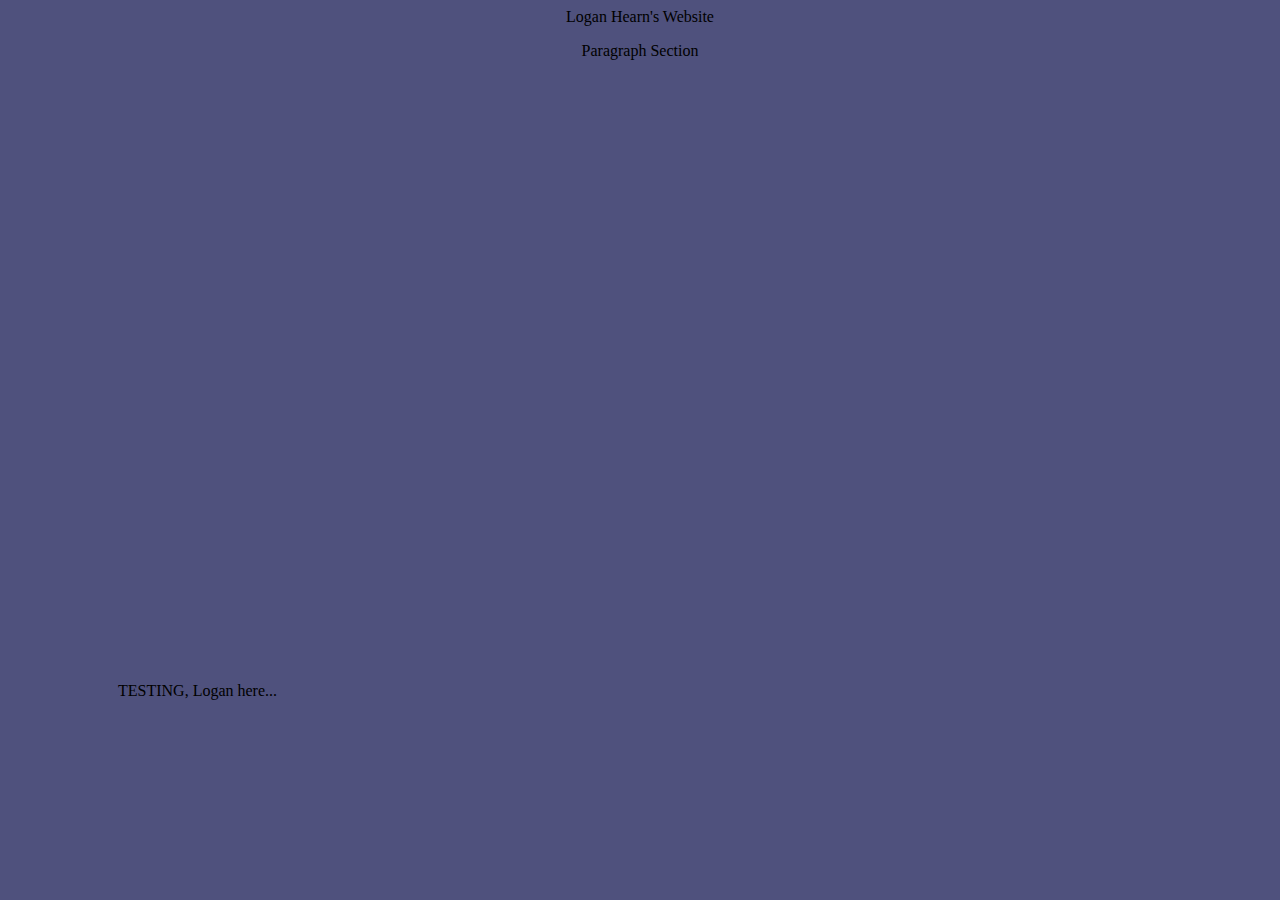
==== index.html @ 0ad196bf "added scratch projects" ====
<html>
  
<head>
  <link rel="stylesheet" href="style.css">
  <link rel="icon" href="https://rust.fandom.com/wiki/Assault_Rifle">
	<title> LoKoHearn </title>
</head>




<body>
	 <center>
    <h7> Logan Hearn's Website </h7>
    <p> Paragraph Section </p>
  
  <hi> TESTING, Logan here... <hi>
	  
	   <iframe width="392" height="620" style="border: 0px;" src="https://studio.code.org/projects/applab/c56H-U6SNp8DEK91eHtrI1OJkw8-M_R3NTP7t6Wuiis/embed">
  </iframe>
        
      <iframe src="https://scratch.mit.edu/projects/564806753/embed" allowtransparency="true" width="485" height="402" frameborder="0" scrolling="no" allowfullscreen>
      </iframe>
    

	  </body>
</html>
---- style.css ----
body {
background-color: #4F517D;
}
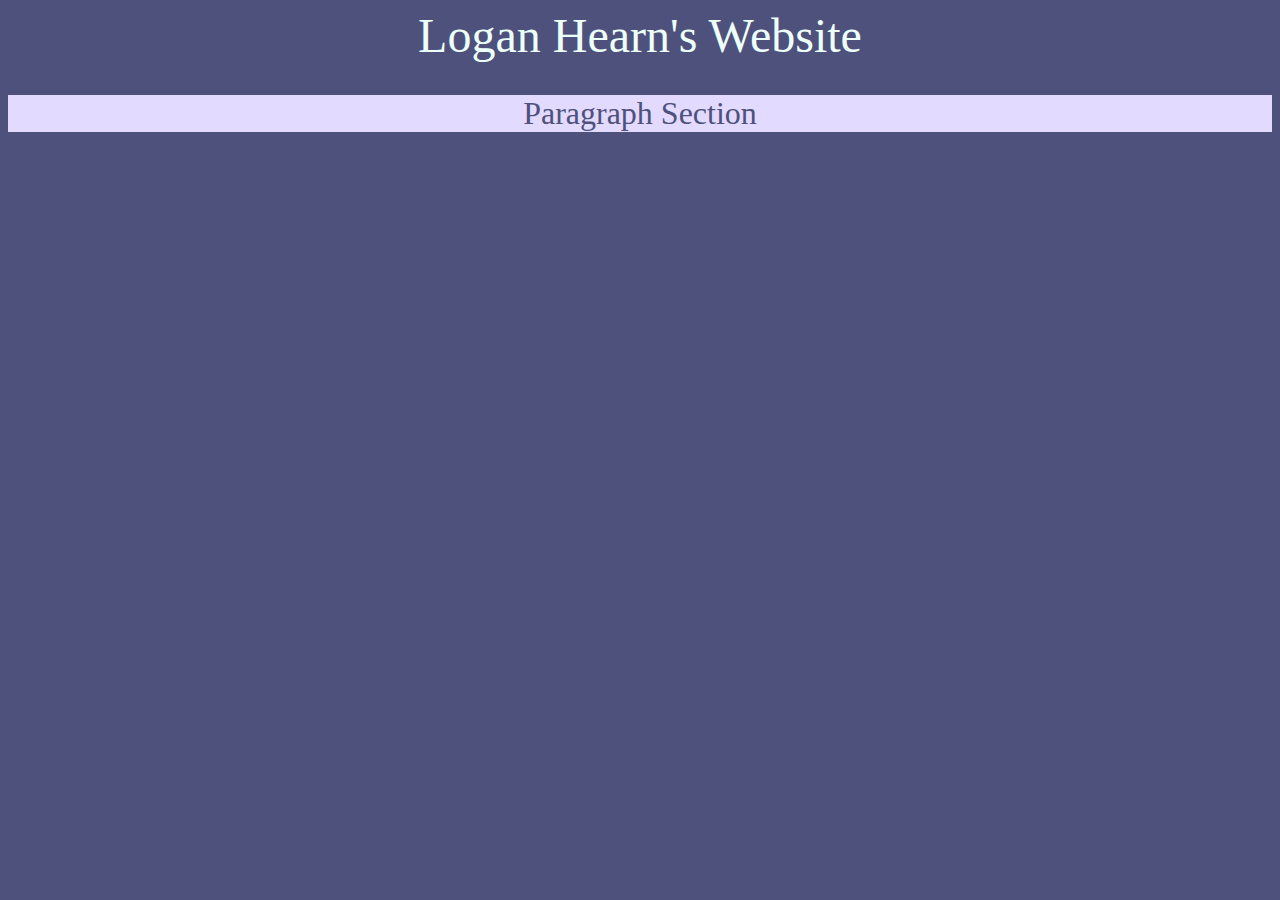
==== commit 4e6dd861: "adds title" ====
--- a/index.html
+++ b/index.html
@@ -13,8 +13,6 @@
 	 <center>
     <h7> Logan Hearn's Website </h7>
     <p> Paragraph Section </p>
-  
-  <hi> TESTING, Logan here... <hi>
 	  
 	   <iframe width="392" height="620" style="border: 0px;" src="https://studio.code.org/projects/applab/c56H-U6SNp8DEK91eHtrI1OJkw8-M_R3NTP7t6Wuiis/embed">
   </iframe>
@@ -22,6 +20,6 @@
       <iframe src="https://scratch.mit.edu/projects/564806753/embed" allowtransparency="true" width="485" height="402" frameborder="0" scrolling="no" allowfullscreen>
       </iframe>
     
-
+	</center>
 	  </body>
 </html>
--- a/style.css
+++ b/style.css
@@ -1,3 +1,14 @@
 body {
 background-color: #4F517D;
 }
+
+h7 {
+  color: #ECFFF8;
+  background-color: #4F517D;
+  font-size: 300%;
+}
+p {
+  color: #4F517D;
+  background-color: #E3DAFF;
+  font-size: 200%;
+}
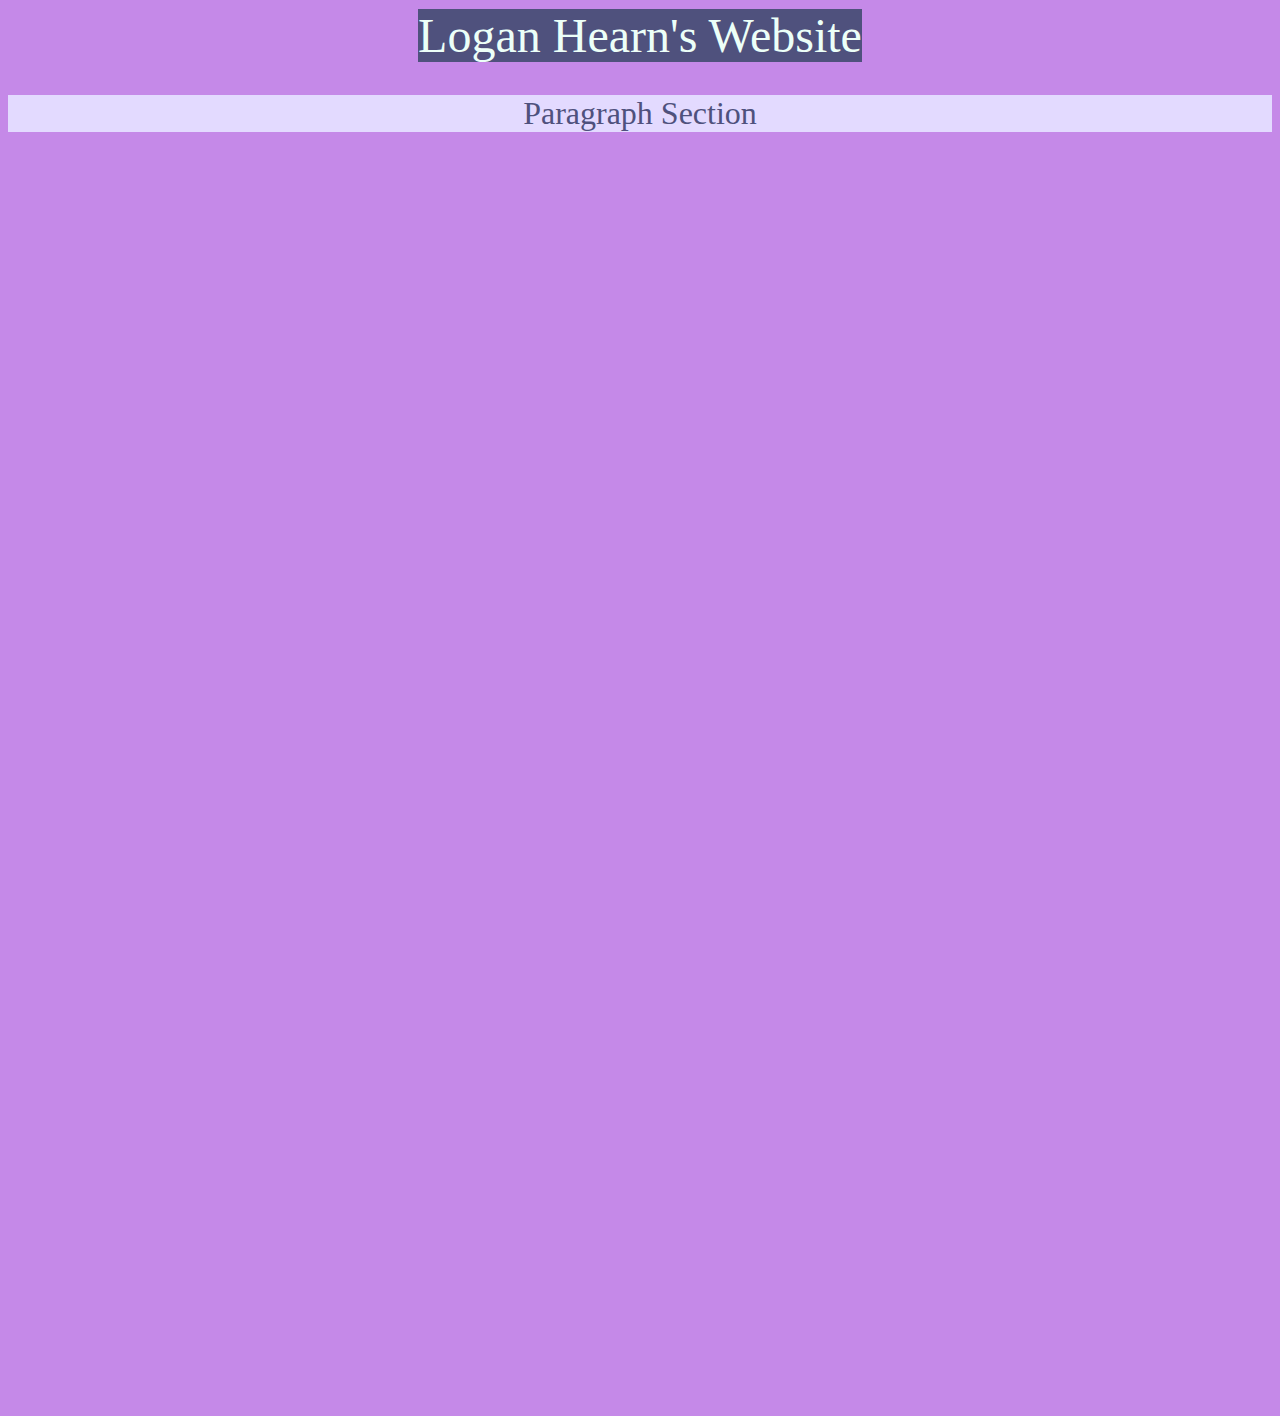
==== commit 2c847468: "Update index.html" ====
--- a/index.html
+++ b/index.html
@@ -14,11 +14,15 @@
     <h7> Logan Hearn's Website </h7>
     <p> Paragraph Section </p>
 	  
-	   <iframe width="392" height="620" style="border: 0px;" src="https://studio.code.org/projects/applab/c56H-U6SNp8DEK91eHtrI1OJkw8-M_R3NTP7t6Wuiis/embed">
-  </iframe>
+	<iframe width="392" height="620" style="border: 0px;" src="https://studio.code.org/projects/applab/c56H-U6SNp8DEK91eHtrI1OJkw8-M_R3NTP7t6Wuiis/embed">
+ 	</iframe>
         
       <iframe src="https://scratch.mit.edu/projects/564806753/embed" allowtransparency="true" width="485" height="402" frameborder="0" scrolling="no" allowfullscreen>
       </iframe>
+		 
+<iframe width="392" height="620" style="border: 0px;" src="https://studio.code.org/projects/applab/POsmU4Ke4TA8QcxMhhaFCed0ZIApmDoA8Smk_D8kvkH/embed?nosource">
+		 </iframe>
+		 
     
 	</center>
 	  </body>
--- a/style.css
+++ b/style.css
@@ -1,5 +1,5 @@
 body {
-background-color: #4F517D;
+background-color: #C589E8;
 }
 
 h7 {
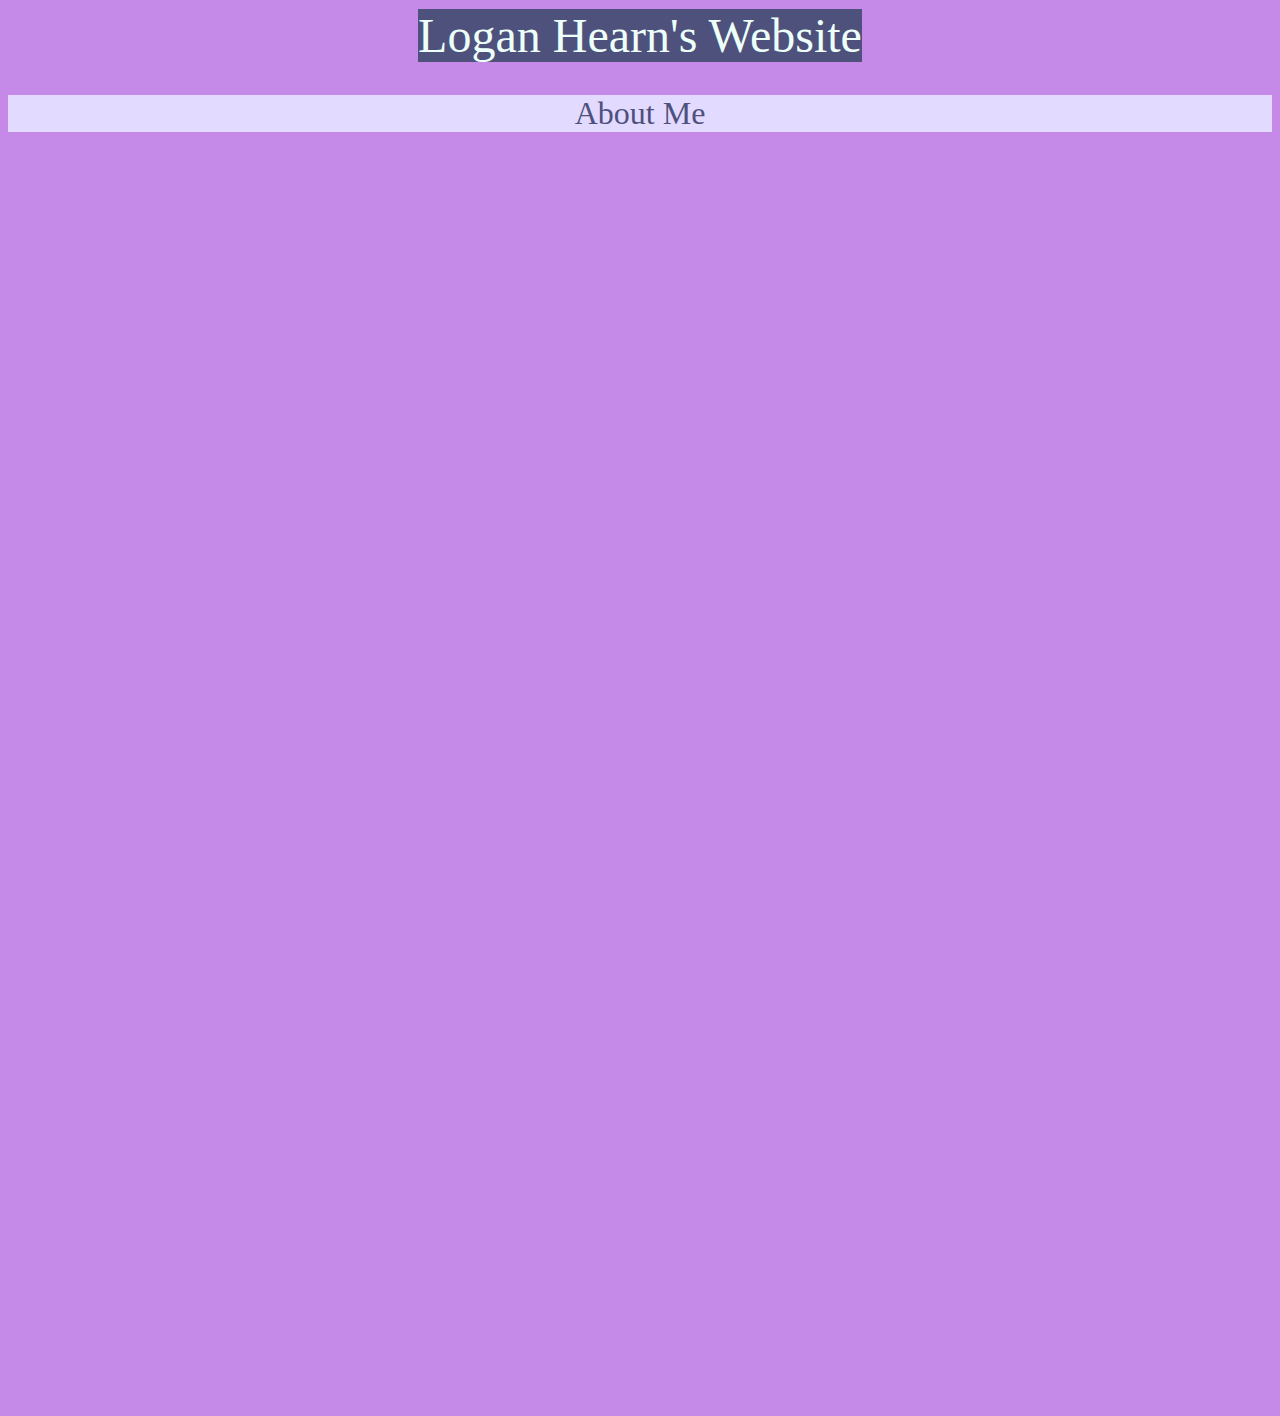
==== commit b33be7c1: "Update index.html" ====
--- a/index.html
+++ b/index.html
@@ -12,7 +12,7 @@
 <body>
 	 <center>
     <h7> Logan Hearn's Website </h7>
-    <p> Paragraph Section </p>
+    <p> About Me </p>
 	  
 	<iframe width="392" height="620" style="border: 0px;" src="https://studio.code.org/projects/applab/c56H-U6SNp8DEK91eHtrI1OJkw8-M_R3NTP7t6Wuiis/embed">
  	</iframe>
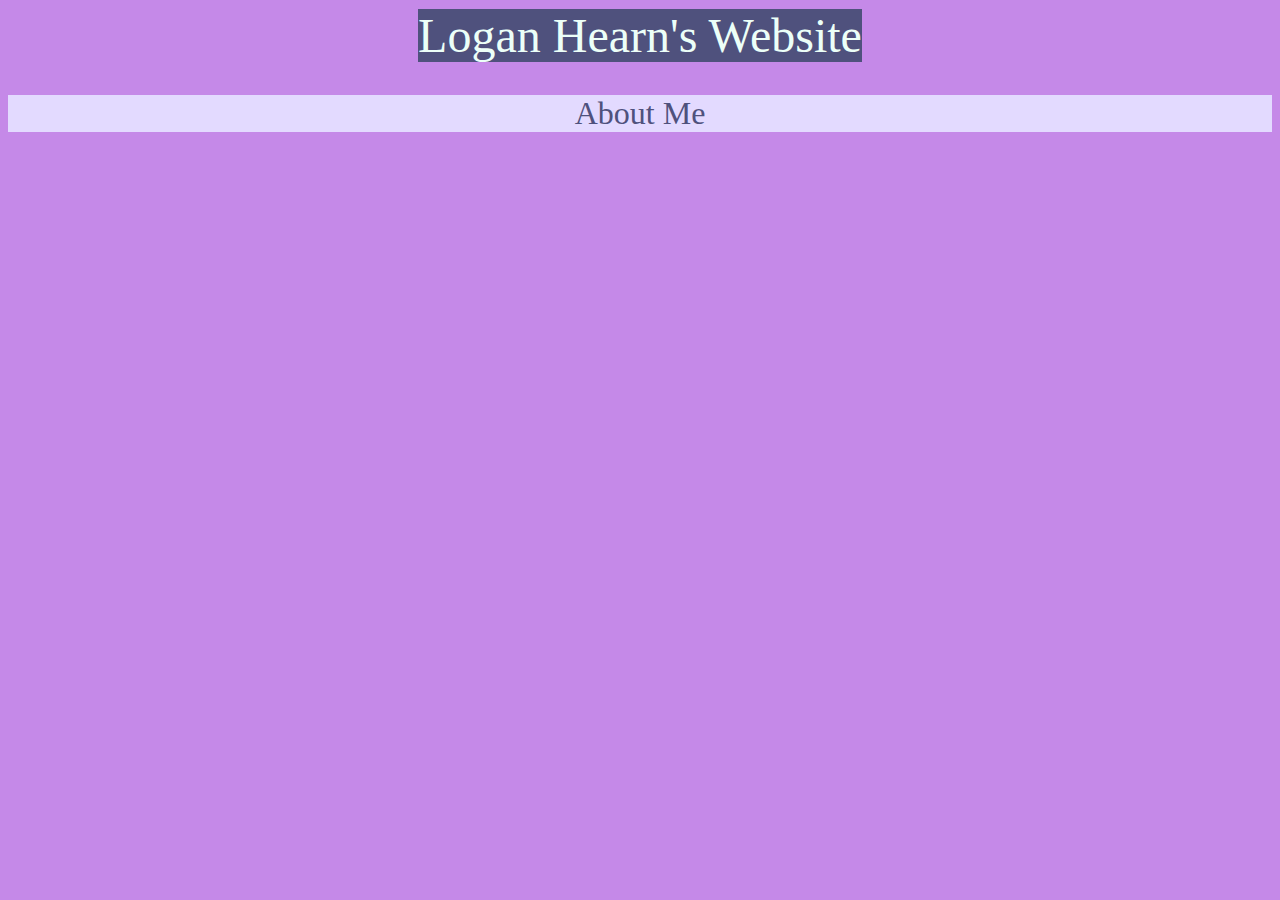
==== commit 68e4a0ce: "Update index.html" ====
--- a/index.html
+++ b/index.html
@@ -17,8 +17,7 @@
 	<iframe width="392" height="620" style="border: 0px;" src="https://studio.code.org/projects/applab/c56H-U6SNp8DEK91eHtrI1OJkw8-M_R3NTP7t6Wuiis/embed">
  	</iframe>
         
-      <iframe src="https://scratch.mit.edu/projects/564806753/embed" allowtransparency="true" width="485" height="402" frameborder="0" scrolling="no" allowfullscreen>
-      </iframe>
+      <iframe width="392" height="620" style="border: 0px;" src="https://studio.code.org/projects/applab/jU9ff9xrUUaRcEnKT72cObzgZkHpIxNwBxhPijZhX_R/embed?nosource"></iframe>
 		 
 <iframe width="392" height="620" style="border: 0px;" src="https://studio.code.org/projects/applab/POsmU4Ke4TA8QcxMhhaFCed0ZIApmDoA8Smk_D8kvkH/embed?nosource">
 		 </iframe>
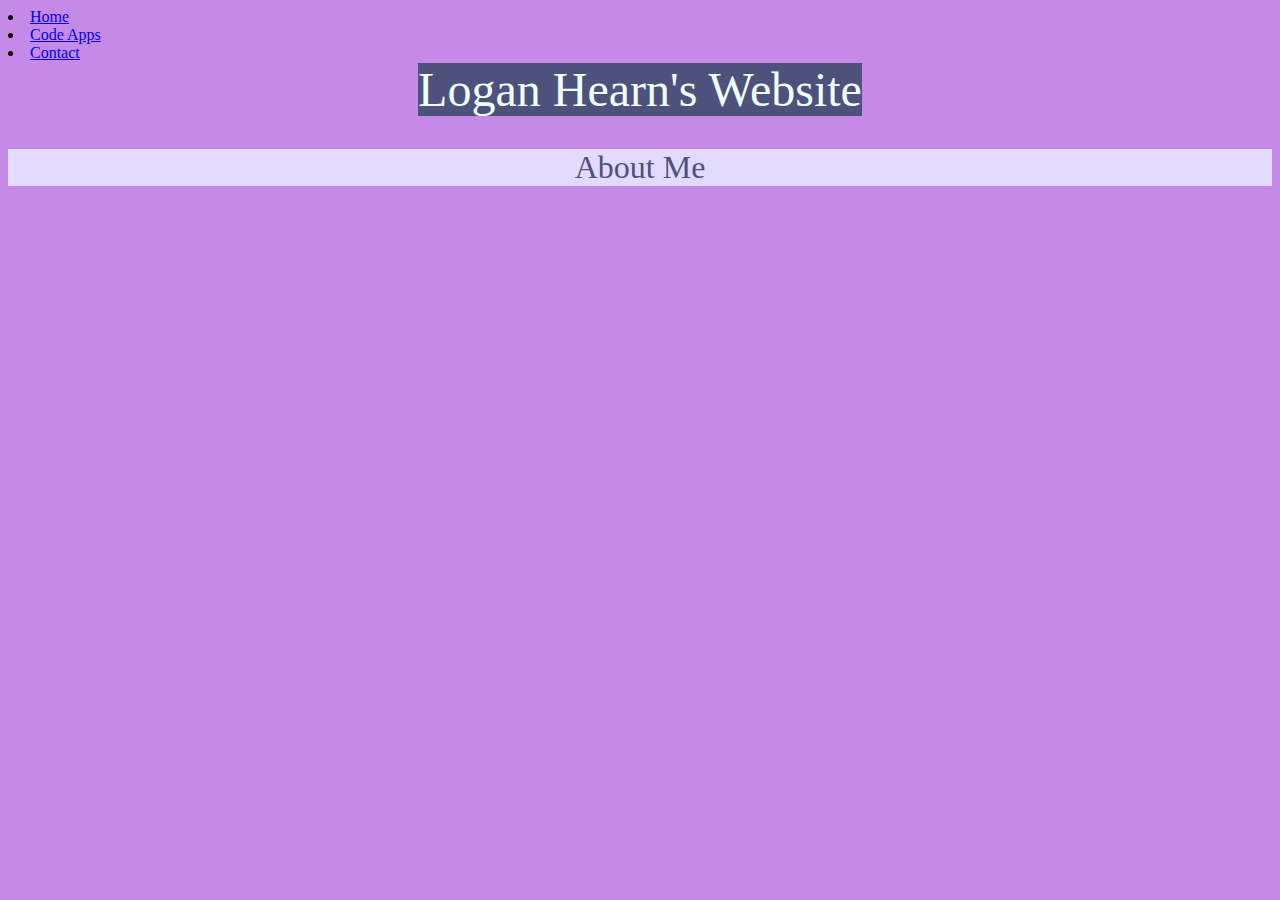
==== commit 6abc93c4: "adds nav bar" ====
--- a/index.html
+++ b/index.html
@@ -10,6 +10,42 @@
 
 
 <body>
+	<nav>
+      <div class="menu-icon">
+<span class="fas fa-bars"></span></div>
+<div class="logo">
+<div class="nav-items">
+<li><a href="#">Home</a></li>
+<li><a href="#">Code Apps</a></li>
+<li><a href="#">Contact</a></li>
+</div>
+
+<script>
+    const menuBtn = document.querySelector(".menu-icon span");
+    const searchBtn = document.querySelector(".search-icon");
+    const cancelBtn = document.querySelector(".cancel-icon");
+    const items = document.querySelector(".nav-items");
+    const form = document.querySelector("form");
+    menuBtn.onclick = ()=>{
+      items.classList.add("active");
+      menuBtn.classList.add("hide");
+      searchBtn.classList.add("hide");
+      cancelBtn.classList.add("show");
+    }
+    cancelBtn.onclick = ()=>{
+      items.classList.remove("active");
+      menuBtn.classList.remove("hide");
+      searchBtn.classList.remove("hide");
+      cancelBtn.classList.remove("show");
+      form.classList.remove("active");
+      cancelBtn.style.color = "#ff3d00";
+    }
+    searchBtn.onclick = ()=>{
+      form.classList.add("active");
+      searchBtn.classList.add("hide");
+      cancelBtn.classList.add("show");
+    }
+  </script>
 	 <center>
     <h7> Logan Hearn's Website </h7>
     <p> About Me </p>
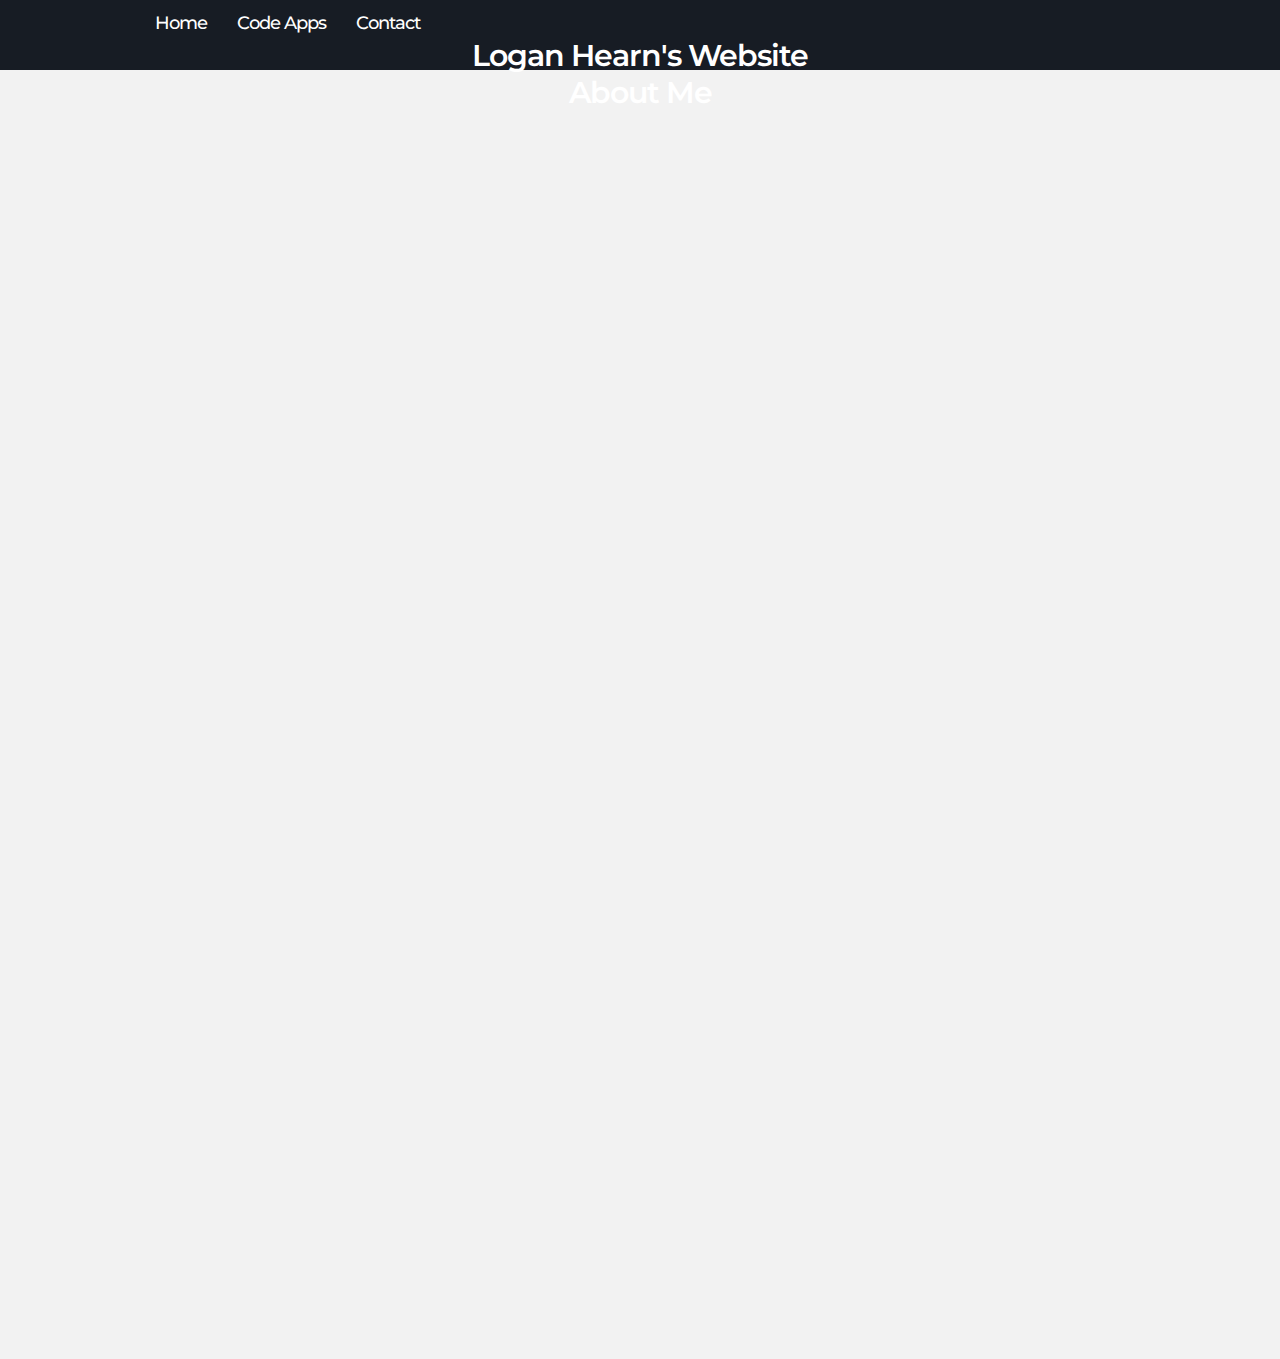
==== commit 18e34717: "Update index.html" ====
--- a/index.html
+++ b/index.html
@@ -15,9 +15,9 @@
 <span class="fas fa-bars"></span></div>
 <div class="logo">
 <div class="nav-items">
-<li><a href="#">Home</a></li>
-<li><a href="#">Code Apps</a></li>
-<li><a href="#">Contact</a></li>
+<li><a href="index.html">Home</a></li>
+<li><a href="code.html">Code Apps</a></li>
+<li><a href="">Contact</a></li>
 </div>
 
 <script>
--- a/style.css
+++ b/style.css
@@ -1,3 +1,239 @@
+@import url('https://fonts.googleapis.com/css?family=Montserrat:400,500,600,700&display=swap');
+*{
+  margin: 0;
+  padding: 0;
+  outline: none;
+  box-sizing: border-box;
+  font-family: 'Montserrat', sans-serif;
+}
+body{
+  background: #f2f2f2;
+}
+nav{
+  background: #171c24;
+  display: flex;
+  flex-wrap: wrap;
+  align-items: center;
+  justify-content: space-between;
+  height: 70px;
+  padding: 0 100px;
+}
+nav .logo{
+  color: #fff;
+  font-size: 30px;
+  font-weight: 600;
+  letter-spacing: -1px;
+}
+nav .nav-items{
+  display: flex;
+  flex: 1;
+  padding: 0 0 0 40px;
+}
+nav .nav-items li{
+  list-style: none;
+  padding: 0 15px;
+}
+nav .nav-items li a{
+  color: #fff;
+  font-size: 18px;
+  font-weight: 500;
+  text-decoration: none;
+}
+nav .nav-items li a:hover{
+  color: #ff3d00;
+}
+nav form{
+  display: flex;
+  height: 40px;
+  padding: 2px;
+  background: #1e232b;
+  min-width: 18%!important;
+  border-radius: 2px;
+  border: 1px solid rgba(155,155,155,0.2);
+}
+nav form .search-data{
+  width: 100%;
+  height: 100%;
+  padding: 0 10px;
+  color: #fff;
+  font-size: 17px;
+  border: none;
+  font-weight: 500;
+  background: none;
+}
+nav form button{
+  padding: 0 15px;
+  color: #fff;
+  font-size: 17px;
+  background: #ff3d00;
+  border: none;
+  border-radius: 2px;
+  cursor: pointer;
+}
+nav form button:hover{
+  background: #e63600;
+}
+nav .menu-icon,
+nav .cancel-icon,
+nav .search-icon{
+  width: 40px;
+  text-align: center;
+  margin: 0 50px;
+  font-size: 18px;
+  color: #fff;
+  cursor: pointer;
+  display: none;
+}
+nav .menu-icon span,
+nav .cancel-icon,
+nav .search-icon{
+  display: none;
+}
+@media (max-width: 1245px) {
+  nav{
+    padding: 0 50px;
+  }
+}
+@media (max-width: 1140px){
+  nav{
+    padding: 0px;
+  }
+  nav .logo{
+    flex: 2;
+    text-align: center;
+  }
+  nav .nav-items{
+    position: fixed;
+    z-index: 99;
+    top: 70px;
+    width: 100%;
+    left: -100%;
+    height: 100%;
+    padding: 10px 50px 0 50px;
+    text-align: center;
+    background: #14181f;
+    display: inline-block;
+    transition: left 0.3s ease;
+  }
+  nav .nav-items.active{
+    left: 0px;
+  }
+  nav .nav-items li{
+    line-height: 40px;
+    margin: 30px 0;
+  }
+  nav .nav-items li a{
+    font-size: 20px;
+  }
+  nav form{
+    position: absolute;
+    top: 80px;
+    right: 50px;
+    opacity: 0;
+    pointer-events: none;
+    transition: top 0.3s ease, opacity 0.1s ease;
+  }
+  nav form.active{
+    top: 95px;
+    opacity: 1;
+    pointer-events: auto;
+  }
+  nav form:before{
+    position: absolute;
+    content: "";
+    top: -13px;
+    right: 0px;
+    width: 0;
+    height: 0;
+    z-index: -1;
+    border: 10px solid transparent;
+    border-bottom-color: #1e232b;
+    margin: -20px 0 0;
+  }
+  nav form:after{
+    position: absolute;
+    content: '';
+    height: 60px;
+    padding: 2px;
+    background: #1e232b;
+    border-radius: 2px;
+    min-width: calc(100% + 20px);
+    z-index: -2;
+    left: 50%;
+    top: 50%;
+    transform: translate(-50%, -50%);
+  }
+  nav .menu-icon{
+    display: block;
+  }
+  nav .search-icon,
+  nav .menu-icon span{
+    display: block;
+  }
+  nav .menu-icon span.hide,
+  nav .search-icon.hide{
+    display: none;
+  }
+  nav .cancel-icon.show{
+    display: block;
+  }
+}
+.content{
+  position: absolute;
+  top: 50%;
+  left: 50%;
+  text-align: center;
+  transform: translate(-50%, -50%);
+}
+.content header{
+  font-size: 30px;
+  font-weight: 700;
+}
+.content .text{
+  font-size: 30px;
+  font-weight: 700;
+}
+.space{
+  margin: 10px 0;
+}
+nav .logo.space{
+  color: red;
+  padding: 0 5px 0 0;
+}
+@media (max-width: 980px){
+  nav .menu-icon,
+  nav .cancel-icon,
+  nav .search-icon{
+    margin: 0 20px;
+  }
+  nav form{
+    right: 30px;
+  }
+}
+@media (max-width: 350px){
+  nav .menu-icon,
+  nav .cancel-icon,
+  nav .search-icon{
+    margin: 0 10px;
+    font-size: 16px;
+  }
+}
+.content{
+  position: absolute;
+  top: 50%;
+  left: 50%;
+  transform: translate(-50%, -50%);
+}
+.content header{
+  font-size: 30px;
+  font-weight: 700;
+}
+.content .text{
+  font-size: 30px;
+  font-weight: 700;
+}
+.content .space{
+  margin: 10px 0;
 body {
 background-color: #C589E8;
 }
